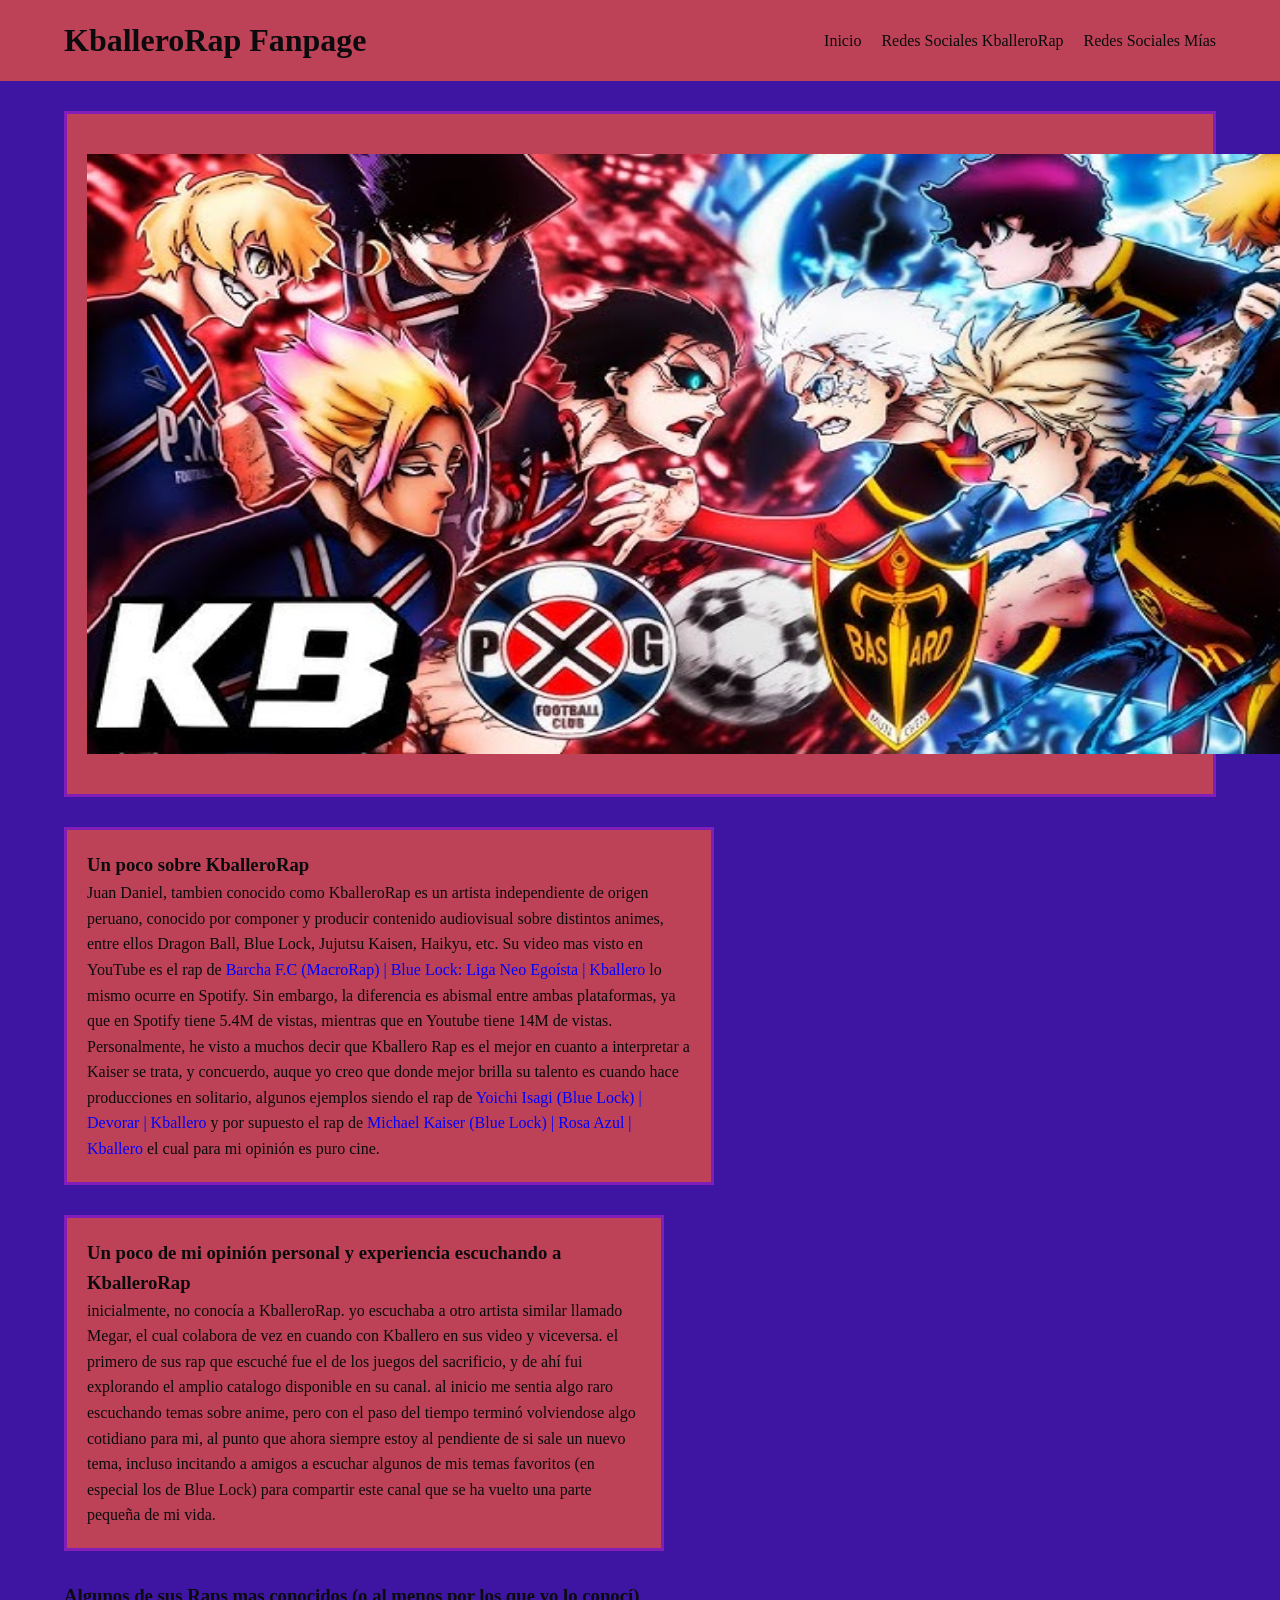
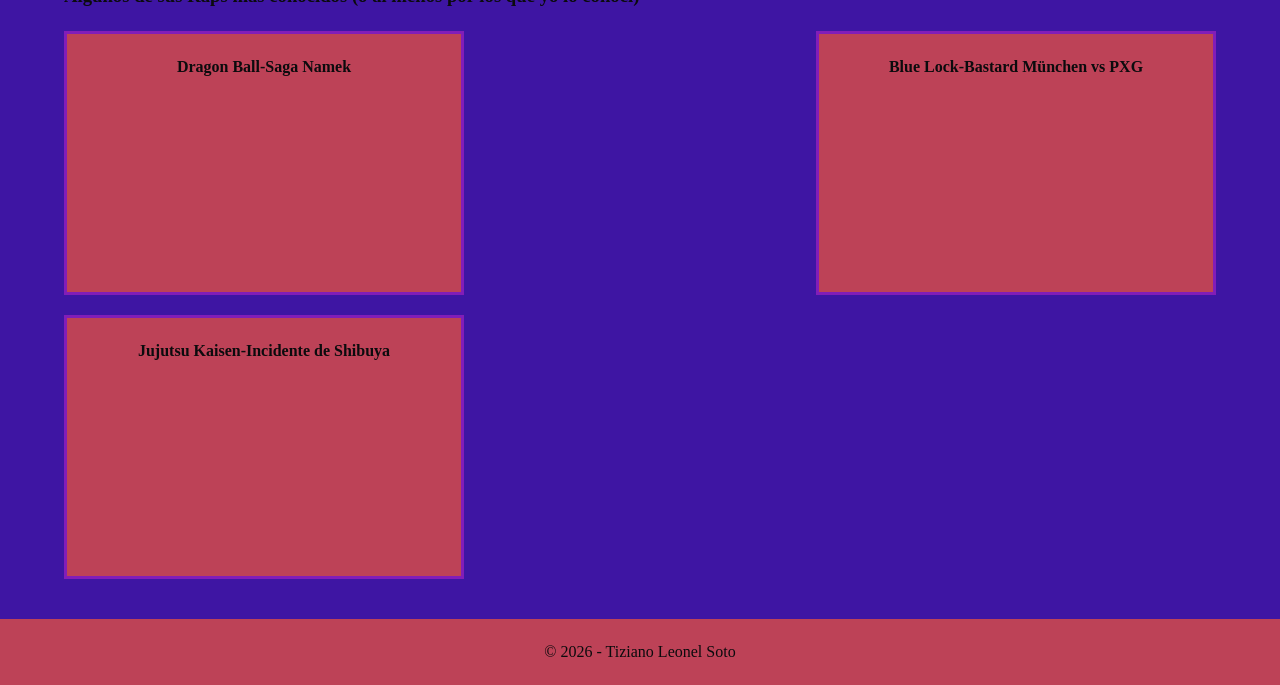
==== index.html @ f6285203 "Add files via upload" ====
<!DOCTYPE html>
<html lang="es">
<head>
    <meta charset="UTF-8" />
    <meta name="viewport" content="width=device-width, initial-scale=1.0" />
    <title>KballeroRap Fanpage</title>
    <link href="./css/style.css" rel="stylesheet" type="text/css" />
</head>
<body>

    <header class="bl" id="main-header">
        <div class="container header-flex">
            <div class="logo">
                <h1>KballeroRap Fanpage</h1>
            </div>
            <nav class="nav-menu">
                <ul>
                    <li><a class="waos" href="./index.html">Inicio</a></li>
                    <li><a class="waos" href="./kbcontactos.html">Redes Sociales KballeroRap</a></li>
                    <li><a class="waos" href="./tscontactos.html">Redes Sociales Mías</a></li>
                </ul>
            </nav>
        </div>

    </header>

    <main class="container">

        <section class="hero-section">
            <img class="logokb" src="./imagenes/logoat.jpg" alt="">
        </section>

        <section class="main-layout">

            <article class="content-area">
                <h3>Un poco sobre KballeroRap</h3>
                <p>Juan Daniel, tambien conocido como KballeroRap es un artista independiente de origen peruano, conocido por componer y producir contenido audiovisual sobre distintos animes, entre ellos Dragon Ball, Blue Lock, Jujutsu Kaisen, Haikyu, etc. Su video mas visto en YouTube es el rap de <a target="_blank" class="agr" href="https://www.youtube.com/watch?v=0JoxjHFO7TU">Barcha F.C (MacroRap) | Blue Lock: Liga Neo Egoísta | Kballero</a> lo mismo ocurre en Spotify. Sin embargo, la diferencia es abismal entre ambas plataformas, ya que en Spotify tiene 5.4M de vistas, mientras que en Youtube tiene 14M de vistas. Personalmente, he visto a muchos decir que Kballero Rap es el mejor en cuanto a interpretar a Kaiser se trata, y concuerdo, auque yo creo que donde mejor brilla su talento es cuando hace producciones en solitario, algunos ejemplos siendo el rap de <a class="agr" href="https://www.youtube.com/watch?v=xnQBz4wbH5s">Yoichi Isagi (Blue Lock) | Devorar | Kballero
                </a> y por supuesto el rap de <a class="agr" href="https://www.youtube.com/watch?v=fWbH6glLVGA">Michael Kaiser (Blue Lock) | Rosa Azul | Kballero
                </a> el cual para mi opinión es puro cine.</p>
            </article>

            <aside class="sidebar-area">
                <h3>Un poco de mi opinión personal y experiencia escuchando a KballeroRap</h3>
                <p>inicialmente, no conocía a KballeroRap. yo escuchaba a otro artista similar llamado Megar, el cual colabora de vez en cuando con Kballero en sus video y viceversa. el primero de sus rap que escuché fue el de los juegos del sacrificio, y de ahí fui explorando el amplio catalogo disponible en su canal. al inicio me sentia algo raro escuchando temas sobre anime, pero con el paso del tiempo terminó volviendose algo cotidiano para mi, al punto que ahora siempre estoy al pendiente de si sale un nuevo tema, incluso incitando a amigos a escuchar algunos de mis temas favoritos (en especial los de Blue Lock) para compartir este canal que se ha vuelto una parte pequeña de mi vida.</p>
            </aside>

        </section>

        <section class="grid-section">
			<h3>Algunos de sus Raps mas conocidos (o al menos por los que yo lo conocí)</h3>
			<div class="grid-container">
				<div class="card">
					<h4>Dragon Ball-Saga Namek</h4>
				<iframe width="300" height="175" src="https://www.youtube-nocookie.com/embed/yQsfnd3I05o?si=WSn8K5TVfi9iYzN3" title="YouTube video player" frameborder="0" allow="accelerometer; autoplay; clipboard-write; encrypted-media; gyroscope; picture-in-picture; web-share" referrerpolicy="strict-origin-when-cross-origin" allowfullscreen></iframe>
				</div>
				<div class="card">
					<h4>Blue Lock-Bastard München vs PXG</h4>
			  <iframe width="300" height="175" src="https://www.youtube-nocookie.com/embed/WRczRK-8QaI?si=-ULUBLa4wevrDJLr" title="YouTube video player" frameborder="0" allow="accelerometer; autoplay; clipboard-write; encrypted-media; gyroscope; picture-in-picture; web-share" referrerpolicy="strict-origin-when-cross-origin" allowfullscreen></iframe>
				</div>
				<div class="card">
					<h4>Jujutsu Kaisen-Incidente de Shibuya</h4>
				<iframe width="300" height="175" src="https://www.youtube-nocookie.com/embed/Lo3WdwvqyQo?si=puHNEIHddv3_j0ha" title="YouTube video player" frameborder="0" allow="accelerometer; autoplay; clipboard-write; encrypted-media; gyroscope; picture-in-picture; web-share" referrerpolicy="strict-origin-when-cross-origin" allowfullscreen></iframe>
				</div>
			</div>
        </section>

    </main>

    <footer id="main-footer">
        <p>&copy; 2026 - Tiziano Leonel Soto</p>
    </footer>

</body>
</html>
---- css/style.css ----
/* ==========================================================================
   PLANTILLA ESTRUCTURAL BASE - FLEXBOX BÁSICO (Para reutilizar en clase)
   ========================================================================== */

/* Reseteo básico universal */
* {
    margin: 0;
    padding: 0;
    box-sizing: border-box; /* Clave didáctica para que los paddings no rompan los widths */
}

body {
    background-color: #3E15A3;
    font-size: 16px;
    line-height: 1.6;
    color: #333333;
    /* Sin tipos de fuente configuradas para colocar luego con @import */
}

a {
    text-decoration: none;
    color: inherit;
}

ul {
    list-style: none;
}

/* 1. EL CONTENEDOR FLUIDO (Responsivo nativo) */
.container {
    width: 90%;          /* Deja un 10% de margen total (5% a cada lado) */
    margin: 0 auto;      /* Centra el bloque horizontalmente en pantallas grandes */
}

/* Componente general para imágenes fluidas */
img {
    width: 100%;
    height: auto;
    display: block;}


h3 { color: #0B0B0D;
    }


h4 { color: #0B0B0D}


p { color: #0B0B0D}
/*********************************************************************************/
/* ENCABEZADO (Menú alineado con Flexbox)                                       */
/*********************************************************************************/
#main-header {
    background-color: #BD4257;
    color: #ffffff;
    padding: 15px 0;
}

.header-flex {
    display: flex;
    justify-content: space-between; /* Logo a la izquierda, menú a la derecha */
    align-items: center;            /* Centrado vertical perfecto */
    flex-wrap: wrap;                /* Si la pantalla es muy chica, el menú baja solo */
    gap: 15px;
}

.nav-menu ul {
    display: flex;
    gap: 20px;                      /* Espaciado simple entre los enlaces */
}

.nav-menu a:hover {
    color: #cccccc;
}

.logokb { width: 1320px;
         height: 600px}
/*********************************************************************************/
/* SECCIÓN HERO / BIENVENIDA                                                     */
/*********************************************************************************/
.hero-section {
    background-color: #BD4257;
    padding: 40px 20px;
    text-align: center;
    margin: 30px 0;
    border: 3px solid #821DB8;
}

.hero-section h2 {
    margin-bottom: 15px;
}

/*********************************************************************************/
/* DISEÑO CENTRAL DE 2 COLUMNAS (Contenido + Sidebar)                            */
/*********************************************************************************/
.main-layout {
    display: flex;
    justify-content: space-between;
    flex-wrap: wrap;                /* Si no entran juntas, la barra lateral cae */
    gap: 30px;
    margin-bottom: 30px;
}

/* Columna de Contenido Principal (Ancho fijo aproximado al 65%) */
.content-area {
    background-color: #BD4257;
    padding: 20px;
    width: 650px;
    border: 3px solid #821DB8;
}

/* Columna de Barra Lateral (Ancho fijo secundario aproximado al 30%) */
.sidebar-area {
    background-color: #BD4257;
    padding: 20px;
    width: 600px;
    border: 3px solid #821DB8;
}

/*********************************************************************************/
/* GRILLA DE TARJETAS (3 Columnas con Flexbox)                                   */
/*********************************************************************************/
.grid-section {
	margin-bottom: 40px;
}

.grid-section h3 {
	margin-bottom: 20px;
}

.grid-container {
    display: flex;
    justify-content: space-between;
	flex-wrap: wrap;
	gap: 20px;
}

/* Tarjetas individuales fijas para que se apilen solas al reducir la pantalla */
.card {
    background-color: #BD4257;
    padding: 20px;
    width: 400px;
    border: 3px solid #821DB8;
    text-align: center;
}

.card h4 {
	margin-bottom: 10px;
}

/*********************************************************************************/
/* PIE DE PÁGINA (Footer)                                                        */
/*********************************************************************************/
#main-footer {
    background-color: #BD4257;
    color: #ffffff;
    text-align: center;
    padding: 20px 0;
    margin-top: auto; /* Ayuda a empujar el footer hacia abajo */
}


.contactosw {height: 250px;
             width: 250px;
             }


.logo { color: #0B0B0D;}



.agr {color: blue}



.waos {color: #0B0B0D}
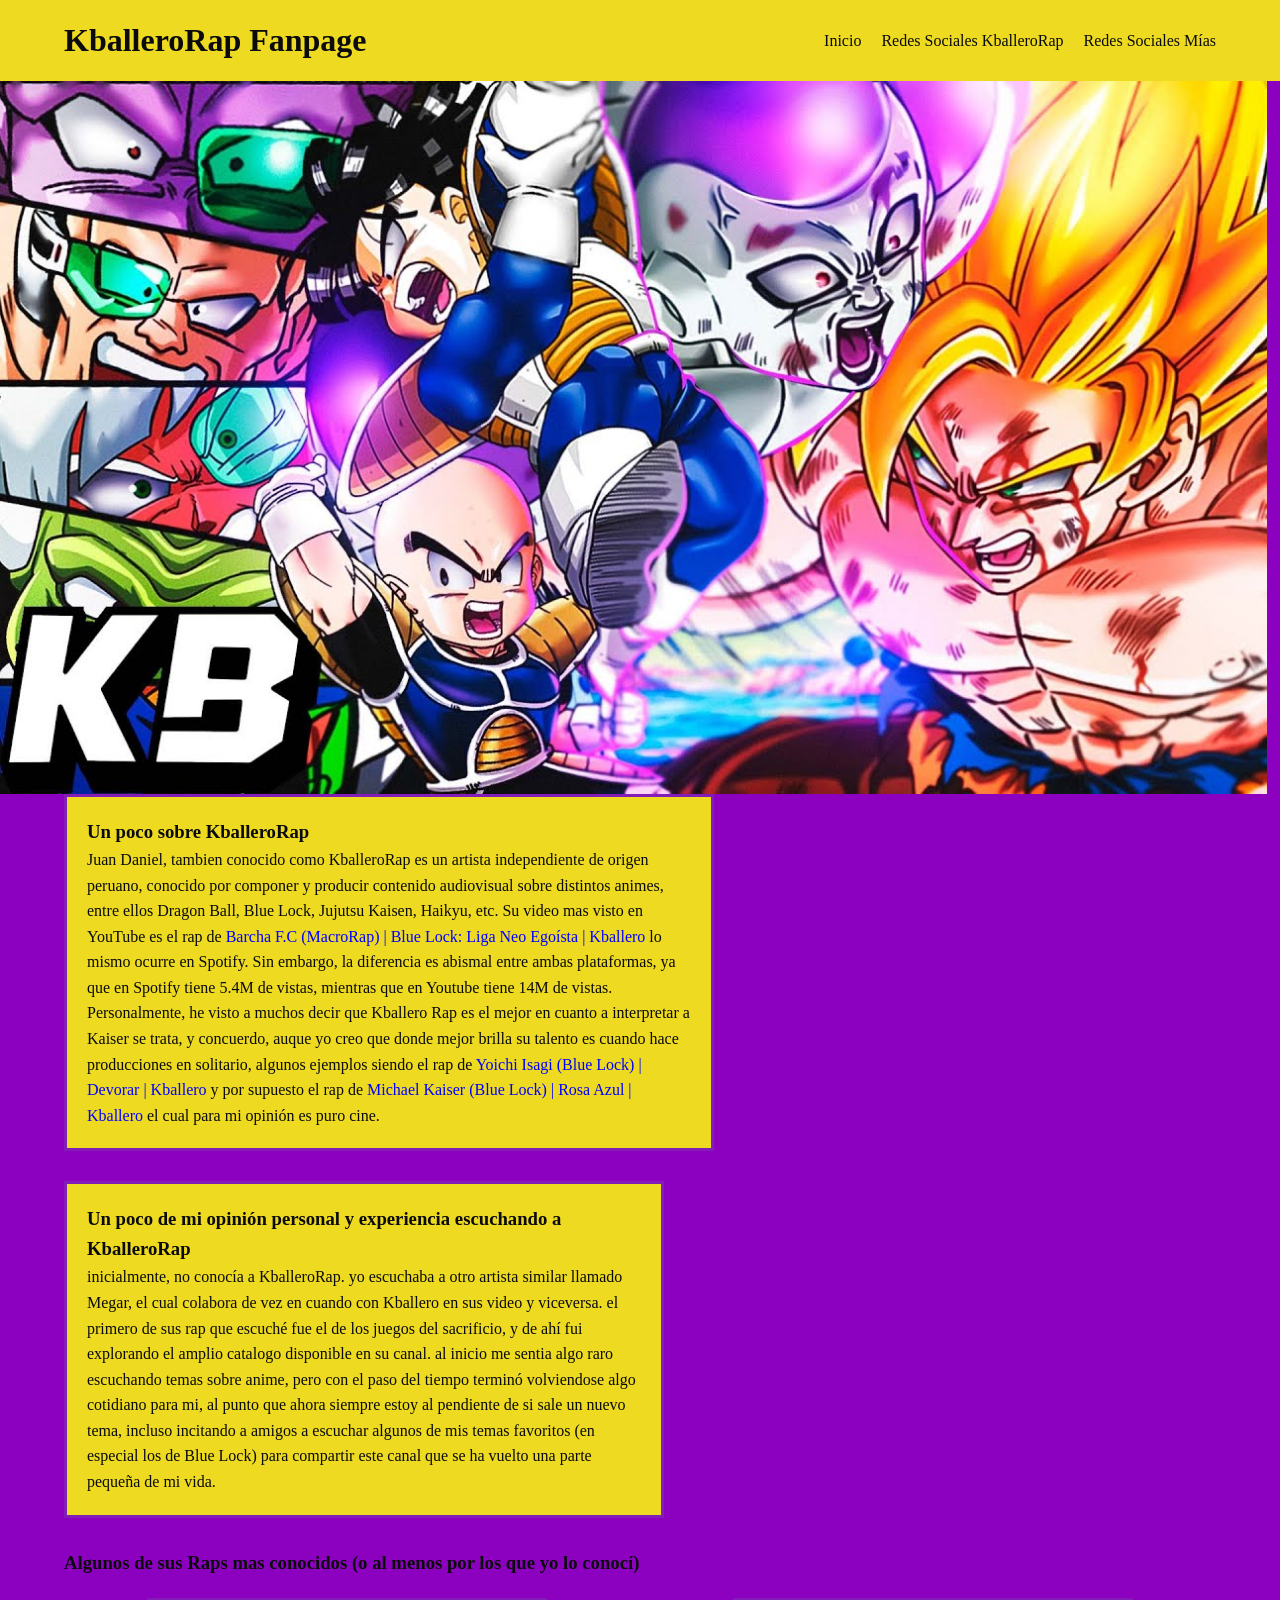
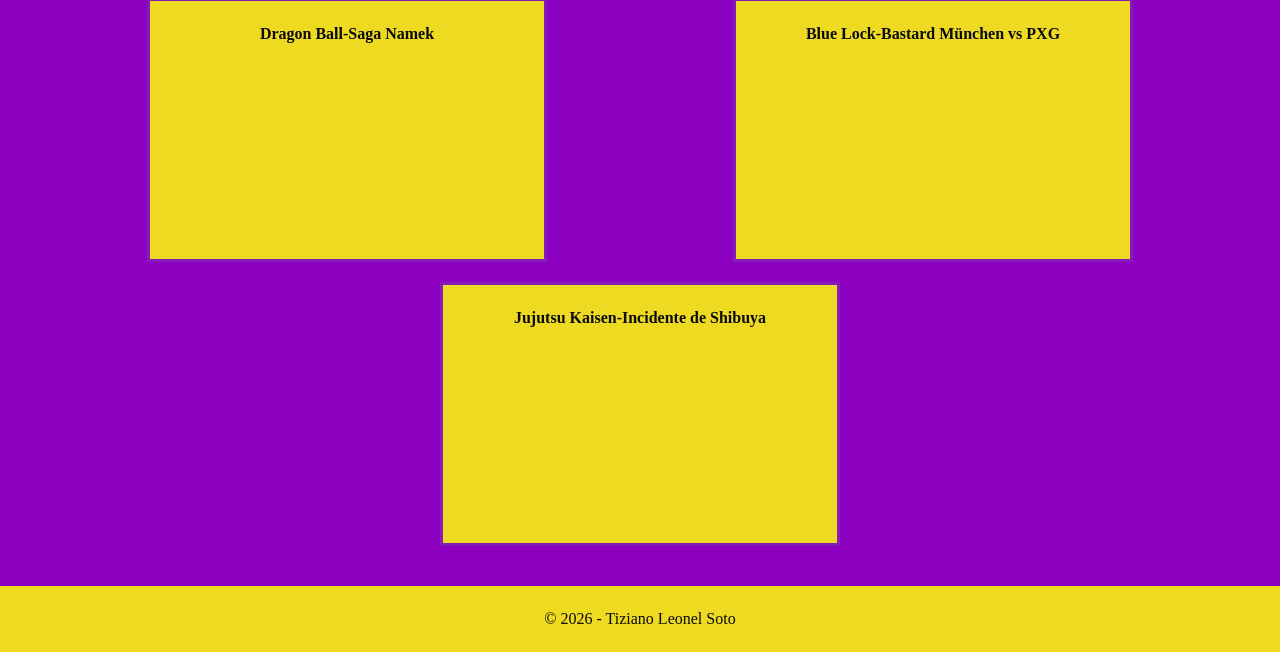
==== commit 5781cc33: "Add files via upload" ====
--- a/index.html
+++ b/index.html
@@ -24,11 +24,13 @@
 
     </header>
 
+    <section class="hero-section">
+        <img class="logokb" src="./imagenes/logod.jpg" alt="">
+    </section>
+
     <main class="container">
 
-        <section class="hero-section">
-            <img class="logokb" src="./imagenes/logoat.jpg" alt="">
-        </section>
+
 
         <section class="main-layout">
 
--- a/css/style.css
+++ b/css/style.css
@@ -10,7 +10,7 @@
 }
 
 body {
-    background-color: #3E15A3;
+    background-color: #8C00BF;
     font-size: 16px;
     line-height: 1.6;
     color: #333333;
@@ -51,7 +51,7 @@
 /* ENCABEZADO (Menú alineado con Flexbox)                                       */
 /*********************************************************************************/
 #main-header {
-    background-color: #BD4257;
+    background-color: #EDDA21;
     color: #ffffff;
     padding: 15px 0;
 }
@@ -73,21 +73,19 @@
     color: #cccccc;
 }
 
-.logokb { width: 1320px;
-         height: 600px}
+.logokb {
+    width: 100%;
+}
 /*********************************************************************************/
 /* SECCIÓN HERO / BIENVENIDA                                                     */
 /*********************************************************************************/
 .hero-section {
-    background-color: #BD4257;
-    padding: 40px 20px;
-    text-align: center;
-    margin: 30px 0;
-    border: 3px solid #821DB8;
-}
-
-.hero-section h2 {
-    margin-bottom: 15px;
+    display: flex;
+    justify-content: space-around;
+    object-fit: cover;
+    width: 99vw;
+    margin: 0;
+    padding: 0;
 }
 
 /*********************************************************************************/
@@ -103,7 +101,7 @@
 
 /* Columna de Contenido Principal (Ancho fijo aproximado al 65%) */
 .content-area {
-    background-color: #BD4257;
+    background-color: #EDDA21;
     padding: 20px;
     width: 650px;
     border: 3px solid #821DB8;
@@ -111,7 +109,7 @@
 
 /* Columna de Barra Lateral (Ancho fijo secundario aproximado al 30%) */
 .sidebar-area {
-    background-color: #BD4257;
+    background-color: #EDDA21;
     padding: 20px;
     width: 600px;
     border: 3px solid #821DB8;
@@ -130,14 +128,14 @@
 
 .grid-container {
     display: flex;
-    justify-content: space-between;
+    justify-content: space-around;
 	flex-wrap: wrap;
 	gap: 20px;
 }
 
 /* Tarjetas individuales fijas para que se apilen solas al reducir la pantalla */
 .card {
-    background-color: #BD4257;
+    background-color: #EDDA21;
     padding: 20px;
     width: 400px;
     border: 3px solid #821DB8;
@@ -152,15 +150,24 @@
 /* PIE DE PÁGINA (Footer)                                                        */
 /*********************************************************************************/
 #main-footer {
-    background-color: #BD4257;
+    background-color: #EDDA21;
     color: #ffffff;
     text-align: center;
     padding: 20px 0;
-    margin-top: auto; /* Ayuda a empujar el footer hacia abajo */
+    margin-top: auto;; /* Ayuda a empujar el footer hacia abajo */
 }
 
 
-.contactosw {height: 250px;
+.footer { background-color: #EDDA21;
+          color: #ffffff;
+          text-align: center;
+          padding: 20px 0;
+          margin-top: 386px
+        }
+
+
+.contactosw {
+             height: 250px;
              width: 250px;
              }
 
